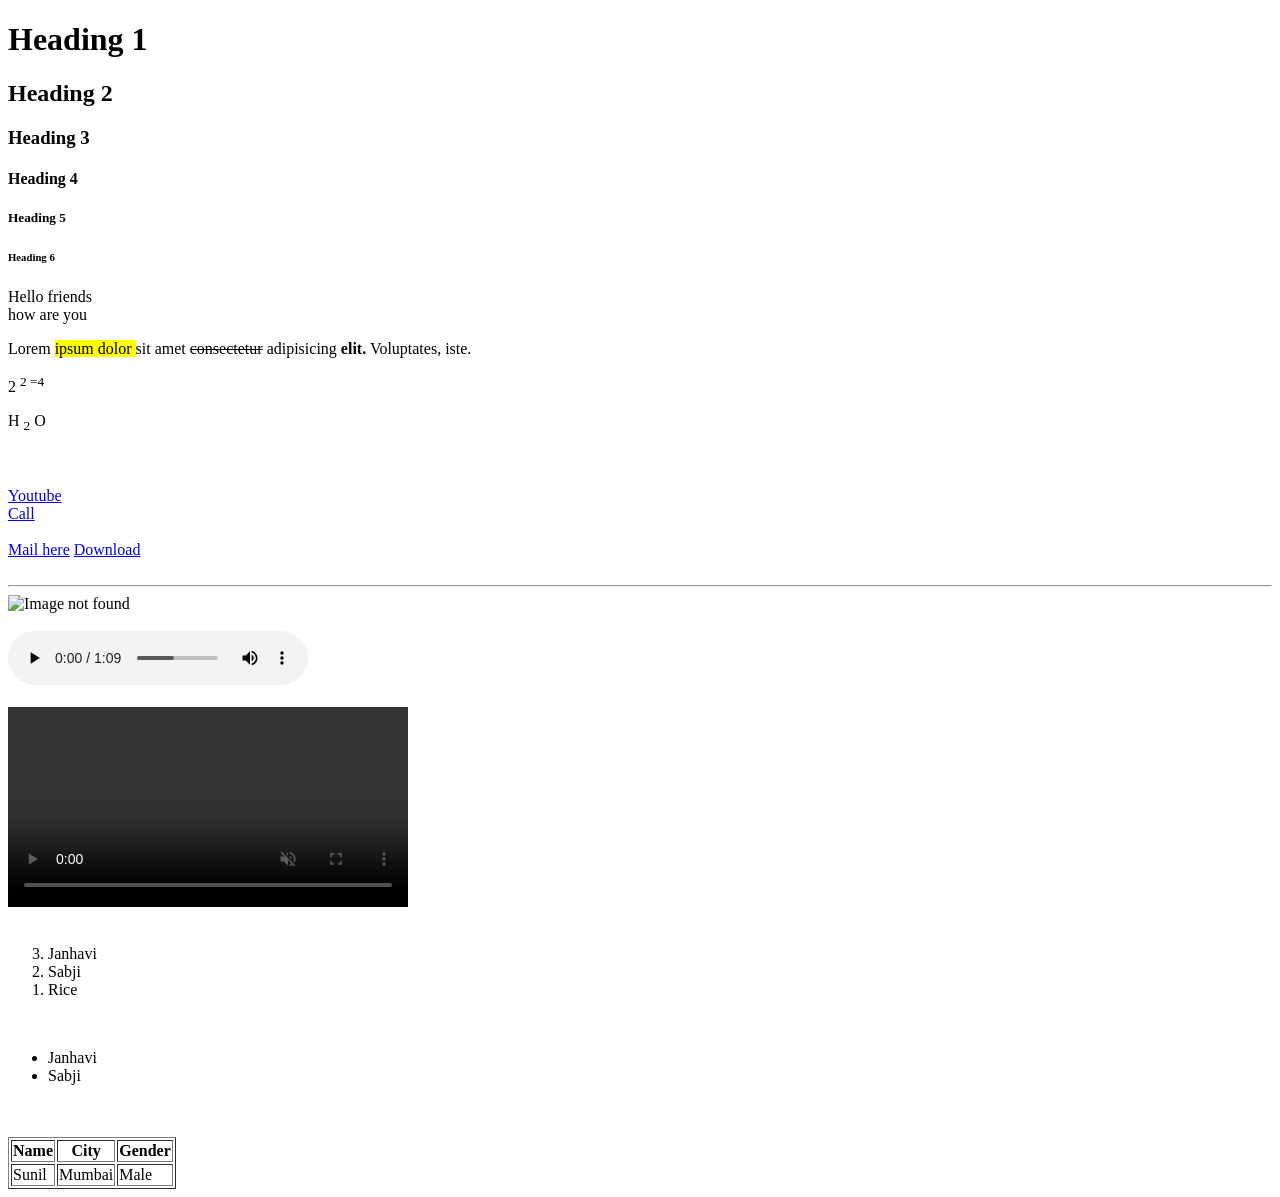
==== HTML/index.html @ f8ffcab5 "Add files via upload" ====
<!DOCTYPE html>
<html lang="en">
<head>
    <meta charset="UTF-8">
    <meta name="viewport" content="width=device-width, initial-scale=1.0">
    <title>Document</title>
</head>
<body>
    <h1> Heading 1</h1>
    <h2> Heading 2</h2>
     <h3> Heading 3</h2>
      <h4> Heading 4</h2>
       <h5> Heading 5</h2>
        <h6> Heading 6</h2>

<p> Hello friends <br> how are you </p>
<p> Lorem <mark> ipsum dolor </mark>sit amet <del> consectetur</del> adipisicing <b>elit.</b> Voluptates,
     iste.</p>

     <p> 2 <sup> 2</sub> =4 </p>
        <p> H <sub> 2</sub> O</p>
<br> <br>

<a target="_blank" href=" https://www.youtube.com/"> Youtube </a>
<br>
<a href="tel: 9324646182"> Call </a>
<br> <br>
<a href="mailto:janhavi.dubey2025@gmail.com"> Mail here</a>
<a href="best one.jpg" download="quote.jpg">Download</a>
<br>
<br>
<hr> 

<img src=https://encrypted-tbn0.gstatic.com/images?q=tbn:ANd9GcQMWsLAREn76QCDKqtTPBd5bkn5kSVVhNwOQw&s alt="Image not found">

<br> 
<br>            
<audio controls src="./audio.mp3"></audio>
<br> <br> 
<video  controls height ="200" autoplay muted loop src="./video.mp4"></video>
<br> <br>

<ol reversed>
    <li> Janhavi </li>
    <li> Sabji</li>
    <li> Rice</li>
</ol>

<br> 
<ul> 
    <li> Janhavi </li>
    <li> Sabji </li>
</ul>

<br> <br> 

<table border = "1">
    <thead>
        <tr>
            <th> Name </th>
            <th> City</th>
            <th> Gender</th>
        </tr>
    </thead>
    <tbody>
        <tr>
            <td> Sunil </td>
            <td> Mumbai</td>
            <td> Male</td>
        </tr>
    </tbody>
</table>
</body>

</html>
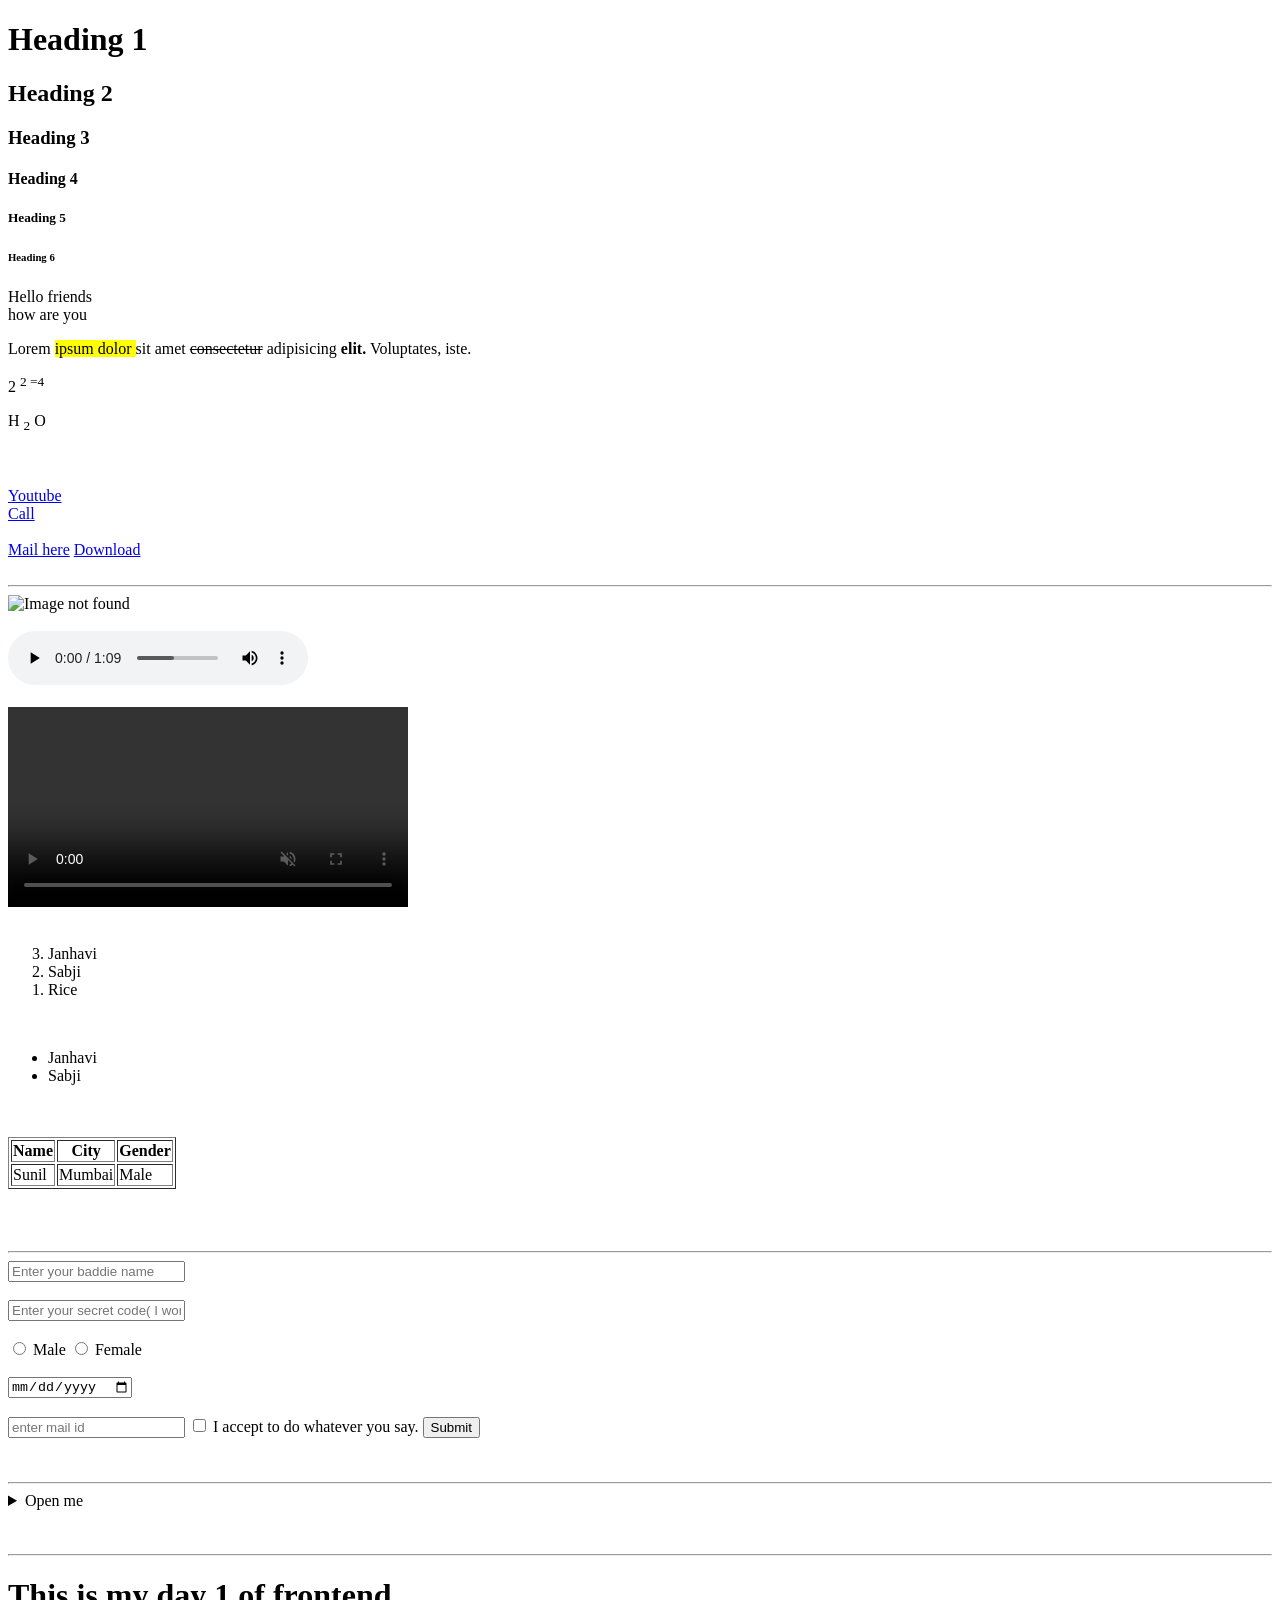
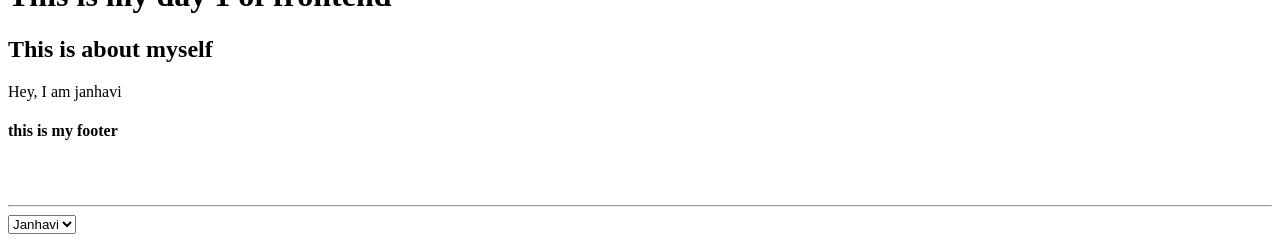
==== commit 16808863: "Update index.html" ====
--- a/HTML/index.html
+++ b/HTML/index.html
@@ -70,6 +70,67 @@
         </tr>
     </tbody>
 </table>
+
+    <br> <br> <br> 
+<hr> 
+
+<form> 
+    <input  required type="text" placeholder="Enter your baddie name ">
+    <br> <br>
+    <input type="password" placeholder="Enter your secret code( I won't see it)">
+    <br> <br> 
+    <input type="radio" name="gen"> Male
+    <input type="radio" nanme="gen"> Female
+<br> <br>
+<input type="date">
+<br> <br> 
+<input type=" email" placeholder ="enter mail id">
+<input type="checkbox" id="terms">
+        <label for="terms">I accept to do whatever you say.</label>
+        <button > Submit </button>
+
+</form>
+<br> <br> 
+<hr> 
+
+<details>
+    <summary> Open me</summary>
+    <p> Lorem ipsum dolor sit amet.</p>
+</details>
+
+<br> <br> 
+<hr> 
+
+<header> 
+    <h1> This is my day 1 of frontend </h1>
+
+</header>
+
+<main>
+<section>
+    <article> 
+        <h2> This is about myself</h2>
+        <p> Hey, I am janhavi</p>
+    </article>
+</section>
+</main>
+
+<footer> 
+    <h4> this is my  footer</h4>
+</footer>
+<br> <br> 
+
+<hr> 
+<select value="JD" id="">
+<option value="Janhavi"> Janhavi</option>
+<option value="Harsh"> Harsh</option>
+<option value=" Jd"> Jd</option>
+
+<br> <br>
+<hr>
+
+
+
 </body>
 
-</html>+</html>
